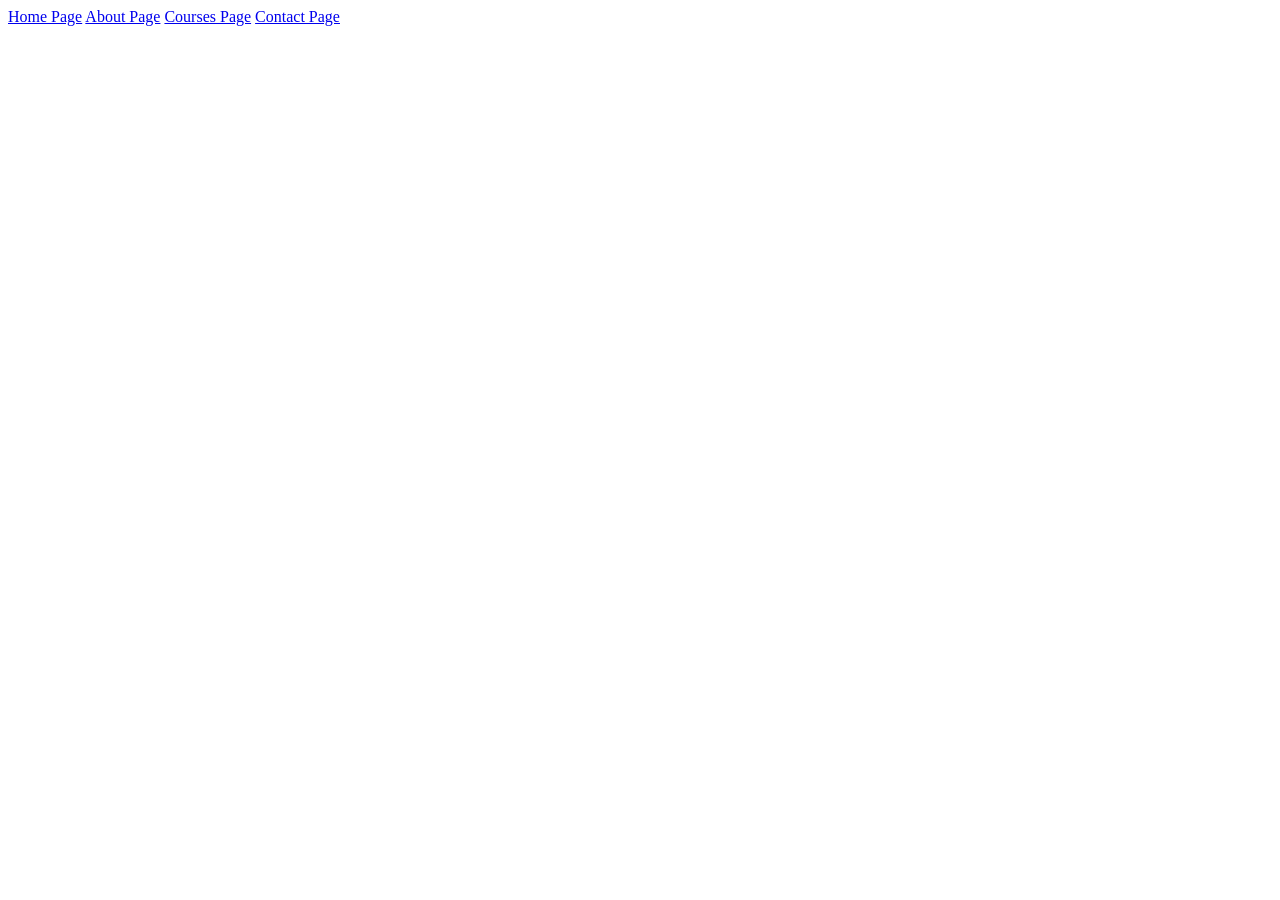
==== index.html @ e4713f72 "my first push" ====
<!DOCTYPE html>
<html lang="en">
<head>
    <meta charset="UTF-8">
    <meta name="viewport" content="width=device-width, initial-scale=1.0">
    <title>Document</title>

<body>

    <a href="index.html">Home Page</a>
    <a href="about.html">About Page</a>
    <a href="courses.html">Courses Page</a>
    <a href="contact.html">Contact Page</a>




</body>
</html>
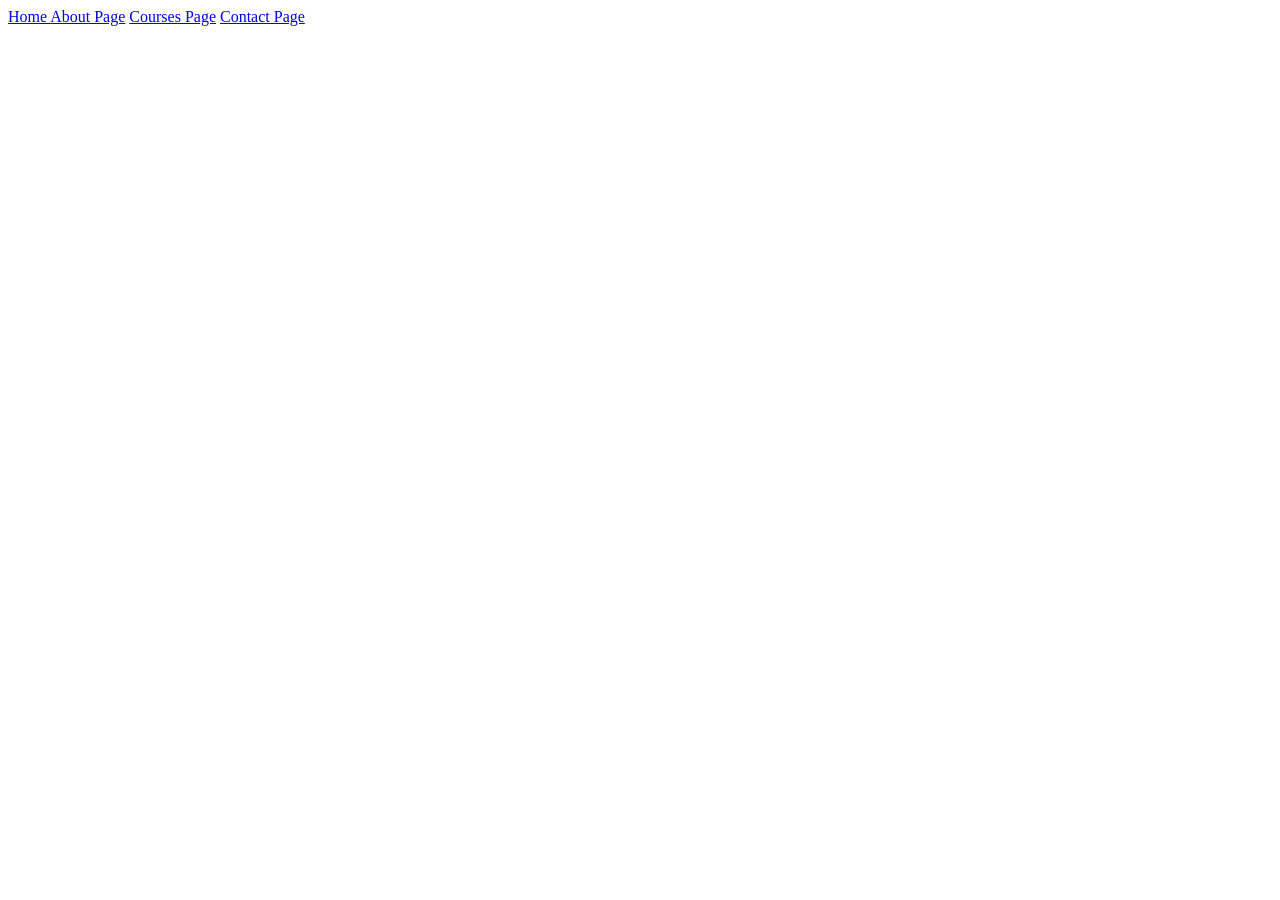
==== commit 2ed8de2e: "chnaged index.html home" ====
--- a/index.html
+++ b/index.html
@@ -7,7 +7,7 @@
 
 <body>
 
-    <a href="index.html">Home Page</a>
+    <a href="index.html">Home </a>
     <a href="about.html">About Page</a>
     <a href="courses.html">Courses Page</a>
     <a href="contact.html">Contact Page</a>
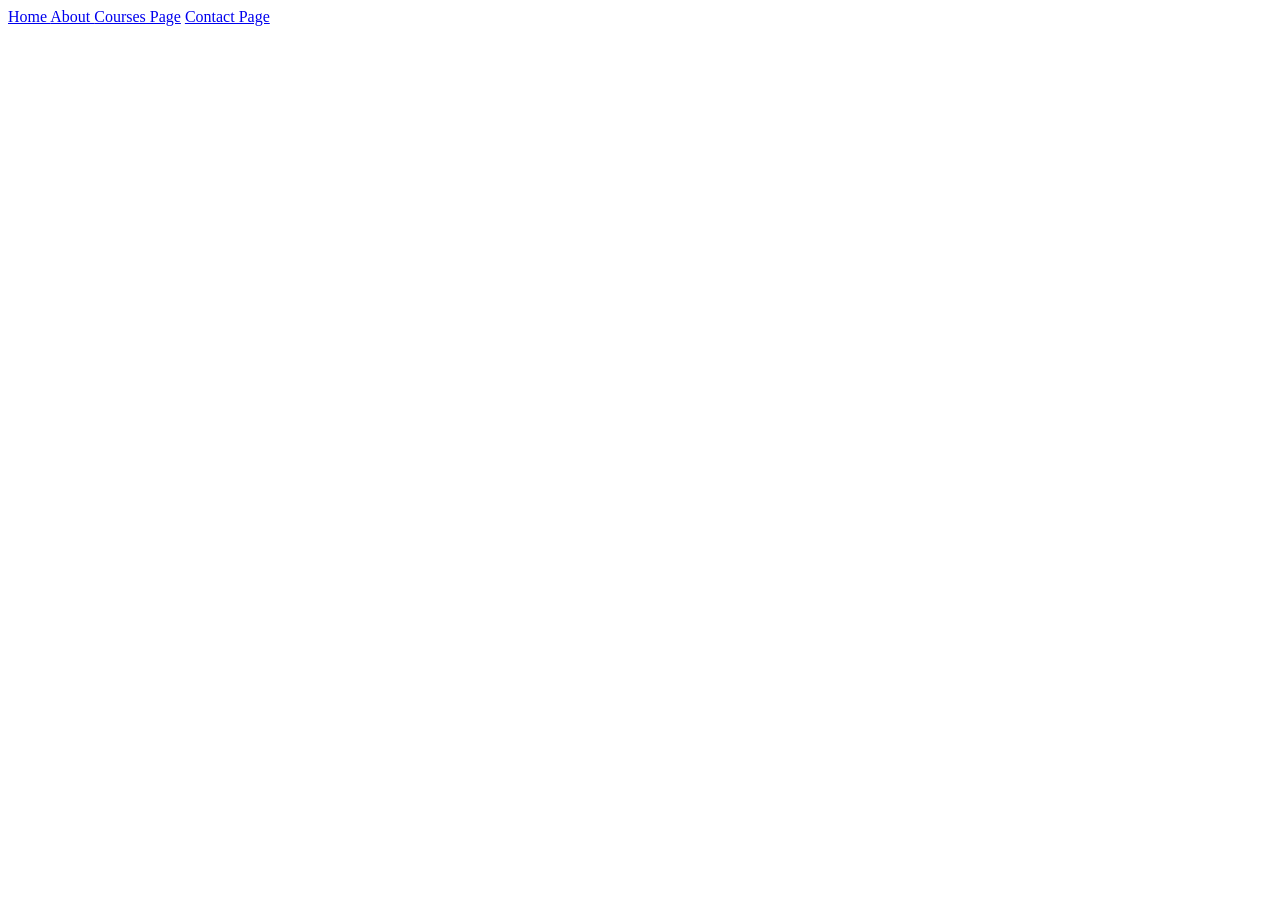
==== commit f9b00182: "changed about page" ====
--- a/index.html
+++ b/index.html
@@ -8,7 +8,7 @@
 <body>
 
     <a href="index.html">Home </a>
-    <a href="about.html">About Page</a>
+    <a href="about.html">About </a>
     <a href="courses.html">Courses Page</a>
     <a href="contact.html">Contact Page</a>
 
